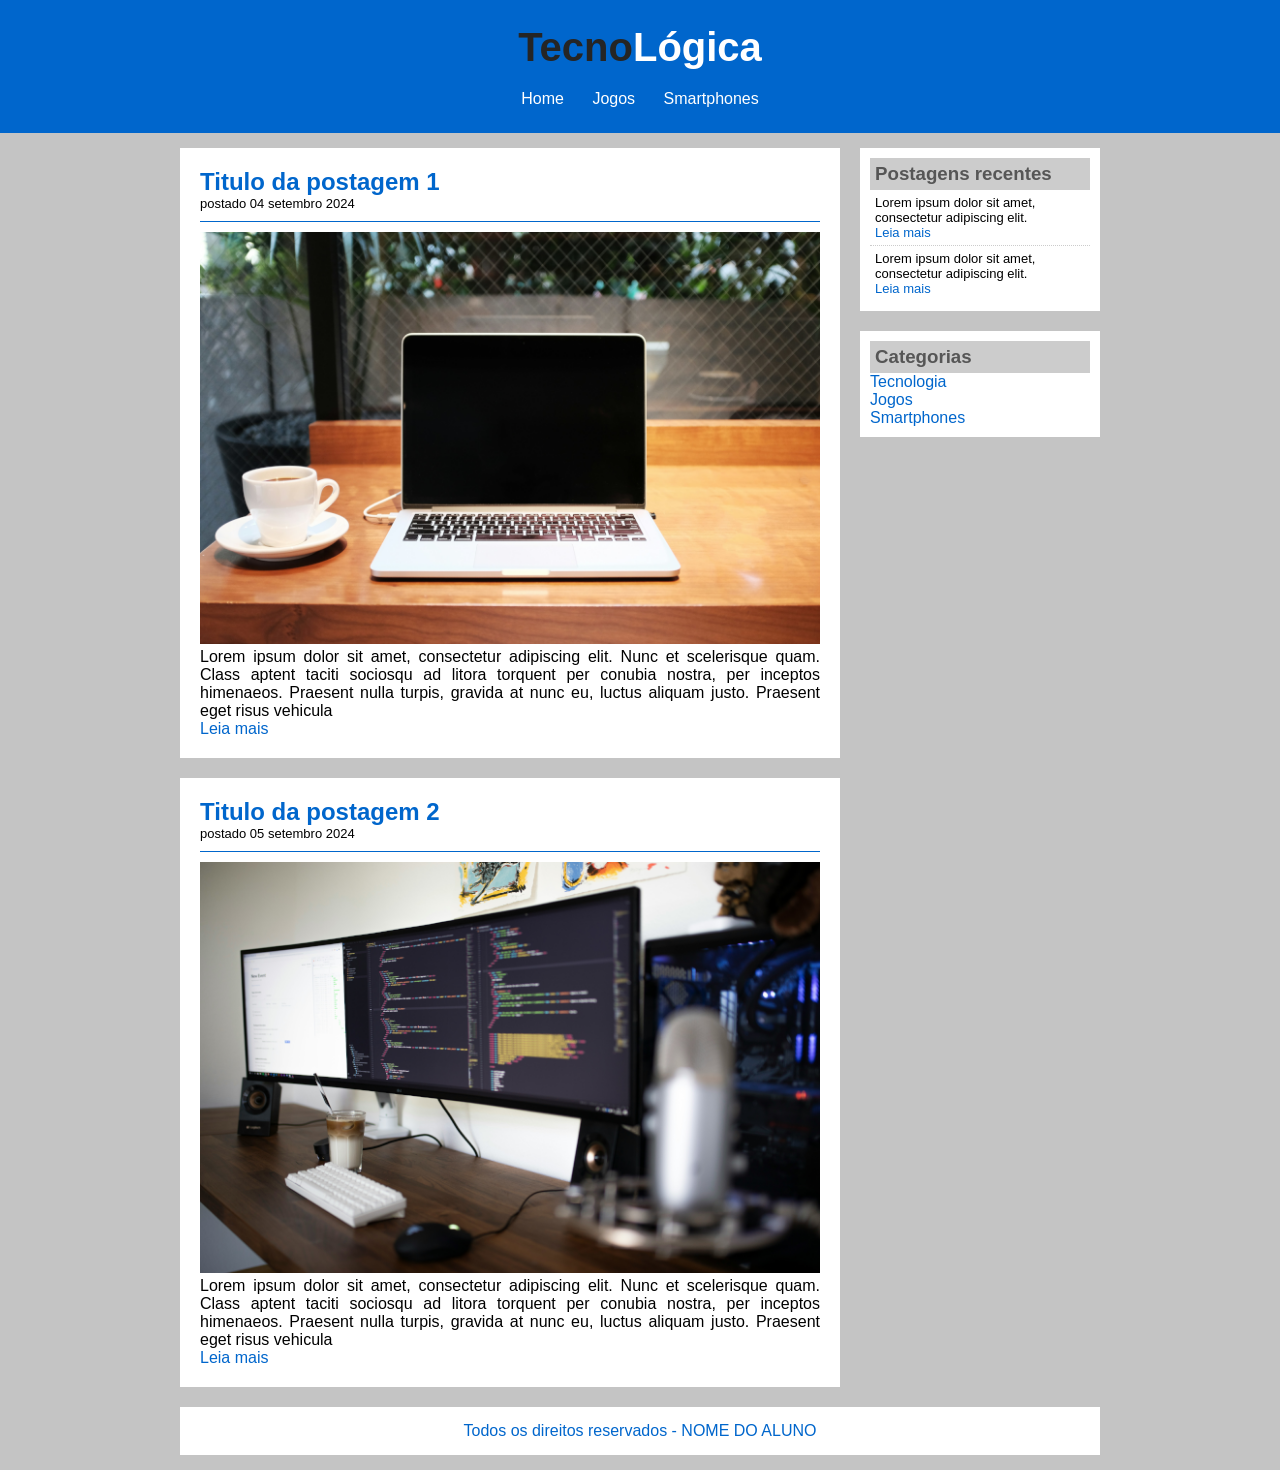
==== index.html @ 59f0775b "Primeiro upload do site" ====
<!DOCTYPE html>
<html lang="pt-br">

<head>
    <meta charset="UTF-8">
    <meta name="viewport" content="width=device-width, initial-scale=1.0">
    <title>TecnoLógica - Tudo sobre tecnologia</title>

    <link rel="stylesheet" href="css/style.css">
</head>

<body>

    <div id="header">

        <div id="logo">
            <h1>Tecno<span class="white">Lógica</span></h1>
        </div>
    
        <div id="menu">
            <a href="index.html">Home</a>
            <a href="jogos.html">Jogos</a>
            <a href="smartphones.html">Smartphones</a>
        </div>

    </div>

    <div id="content">

        <div id="posts">

            <!-- abertura postagem -->
            <div class="post">
                <h2>Titulo da postagem 1</h2>
                <span class="data-post">postado 04 setembro 2024</span>
                <img class="img-post" src="imagens/tecnologia01.png">
                <p>
                    Lorem ipsum dolor sit amet, consectetur adipiscing elit. Nunc et scelerisque quam. Class aptent taciti sociosqu ad litora torquent per conubia nostra, per inceptos himenaeos. Praesent nulla turpis, gravida at nunc eu, luctus aliquam justo. Praesent eget risus vehicula
                </p>
                <a href="">Leia mais</a>
            </div>
            <!--fechamento postagem -->

            <!-- abertura postagem -->
            <div class="post">
                <h2>Titulo da postagem 2</h2>
                <span class="data-post">postado 05 setembro 2024</span>
                <img class="img-post" src="imagens/tecnologia02.png">
                <p>
                    Lorem ipsum dolor sit amet, consectetur adipiscing elit. Nunc et scelerisque quam. Class aptent taciti sociosqu ad litora torquent per conubia nostra, per inceptos himenaeos. Praesent nulla turpis, gravida at nunc eu, luctus aliquam justo. Praesent eget risus vehicula
                </p>
                <a href="">Leia mais</a>
            </div>
            <!--fechamento postagem -->

        </div>
    
        <div id="right-side">

            <div class="content-right">
                <h3>Postagens recentes</h3>

                <div class="post-right">
                    <p>Lorem ipsum dolor sit amet, consectetur adipiscing elit.</p>
                    <a href="">Leia mais</a>
                </div>

                <div class="post-right" style="border-bottom: none;">
                    <p>Lorem ipsum dolor sit amet, consectetur adipiscing elit.</p>
                    <a href="">Leia mais</a>
                </div>

            </div>

            <div class="content-right">
                <h3>Categorias</h3>

                <a href="">Tecnologia</a><br>
                <a href="">Jogos</a><br>
                <a href="">Smartphones</a><br>
                
            </div>

        </div>

        <div id="footer">
            Todos os direitos reservados - NOME DO ALUNO
        </div>

    </div>
</body>

</html>
---- css/style.css ----
/*
******LIMPAR FORMATAÇÕES******
*/
*{
    margin: 0;
    padding: 0;
}

/*
******FORMATAÇÕES GENÉRICAS******
*/
body{ /*vai aplicar fomratação em todo corpo do html*/
    font-size: 16px;
    font-family: 'Trebuchet MS', 'Lucida Sans Unicode', 'Lucida Grande', 'Lucida Sans', Arial, sans-serif;
    background-color: #C4C4C4;
}

h1{ /*vai aplicar formatação nos títulos h1*/
    color: #252525;
    font-size: 40px;
}
h2{ /*vai aplicar formatação nos títulos h2*/
    color: #0066CC;
}
h3{ /*vai aplicar formatação nos títulos h3*/
    color: #565656;
    background: #CCCCCC;
    padding: 5px
}

/*
******HEADER:******
*/
#header{
    background-color: #0066CC;
    padding: 15px;
    text-align: center;
}

#logo,#menu{
    padding: 10px;
}

#header a:link, #header a:visited{
    color: #FFFFFF;
    padding: 8px 12px;
}

#header a:hover{
    color: #0066CC;
    background-color: #FFFFFF;
    text-decoration:none;
}

.white{
    color: #FFFFFF;
}

/*
******CONTENT******
*/
#content{
    width: 920px;/*largura*/
    margin:0 auto;  /*para centralizar o conteudo usamos a propriedade margim: superior e inferior=0 e direita e esquerda=distribuida de forma automática*/
    padding: 15px; /*margem interna de 15px em todos os lados*/
}

#posts{
    width: 660px; /*largura*/
    float: left; /*flutuar para esquerda */
}

.post{
    padding: 20px;
    margin-bottom: 20px; /*margem inferior*/
    background: #FFFFFF;
    text-align: justify;/*alinhamento do texto justificado*/
}

.data-post{
    font-size: 13px; /*tamanho da fonte*/
    border-bottom: 1px solid #0066CC; /*borda inferior 1px sólida e azul*/
    padding-bottom: 10px; /*padding inferior*/
    margin-bottom: 10px; /*margem inferior*/
    display: block; /*mostrar em bloco.Necessário para mudar o comportamento de uma tag em bloco*/
}

.img-post{
    width: 620px;/*usamos apenas width (largura) pois se usar height(altura) também, corremos risco de distorcer a imagem*/

}

/*
******RIGHT SIDE******
*/
#right-side{
    width: 240px; /*tamanho (ver observação)*/
    float: right; /*flutuar à direita*/
}

.content-right{
    background: #FFFFFF;
    padding: 10px;
    margin-bottom: 20px;
}

.post-right{
    font-size: 13px; /*fonte menor pois é parte de menos destaque do site*/
    padding: 5px; /* 5px em todos os lados*/
    border-bottom: 1px dotted #CCCCCC; /*pontilhado bem pequeno em tom de cinza*/
}
/*
******FORMATAÇÃO DE LINKS******
*/
a{
    text-decoration: none;/*retira toda decoração de texto*/
}

a:link, a:visited{
    color: #0066CC; /*todos os link e visitados em azul*/
}
a:hover{
    text-decoration: underline; /*ao passar o cursor em cima fica sublinhado*/
 }

 #footer{
    clear: both; /*limpando o comportamento de flutuação à direita*/
    text-align: center; /*alinhado ao centro*/
    padding: 15px;
    background: #FFFFFF; /*fundo branco*/
    color: #0066CC; /*cor da letra azul*/
 }
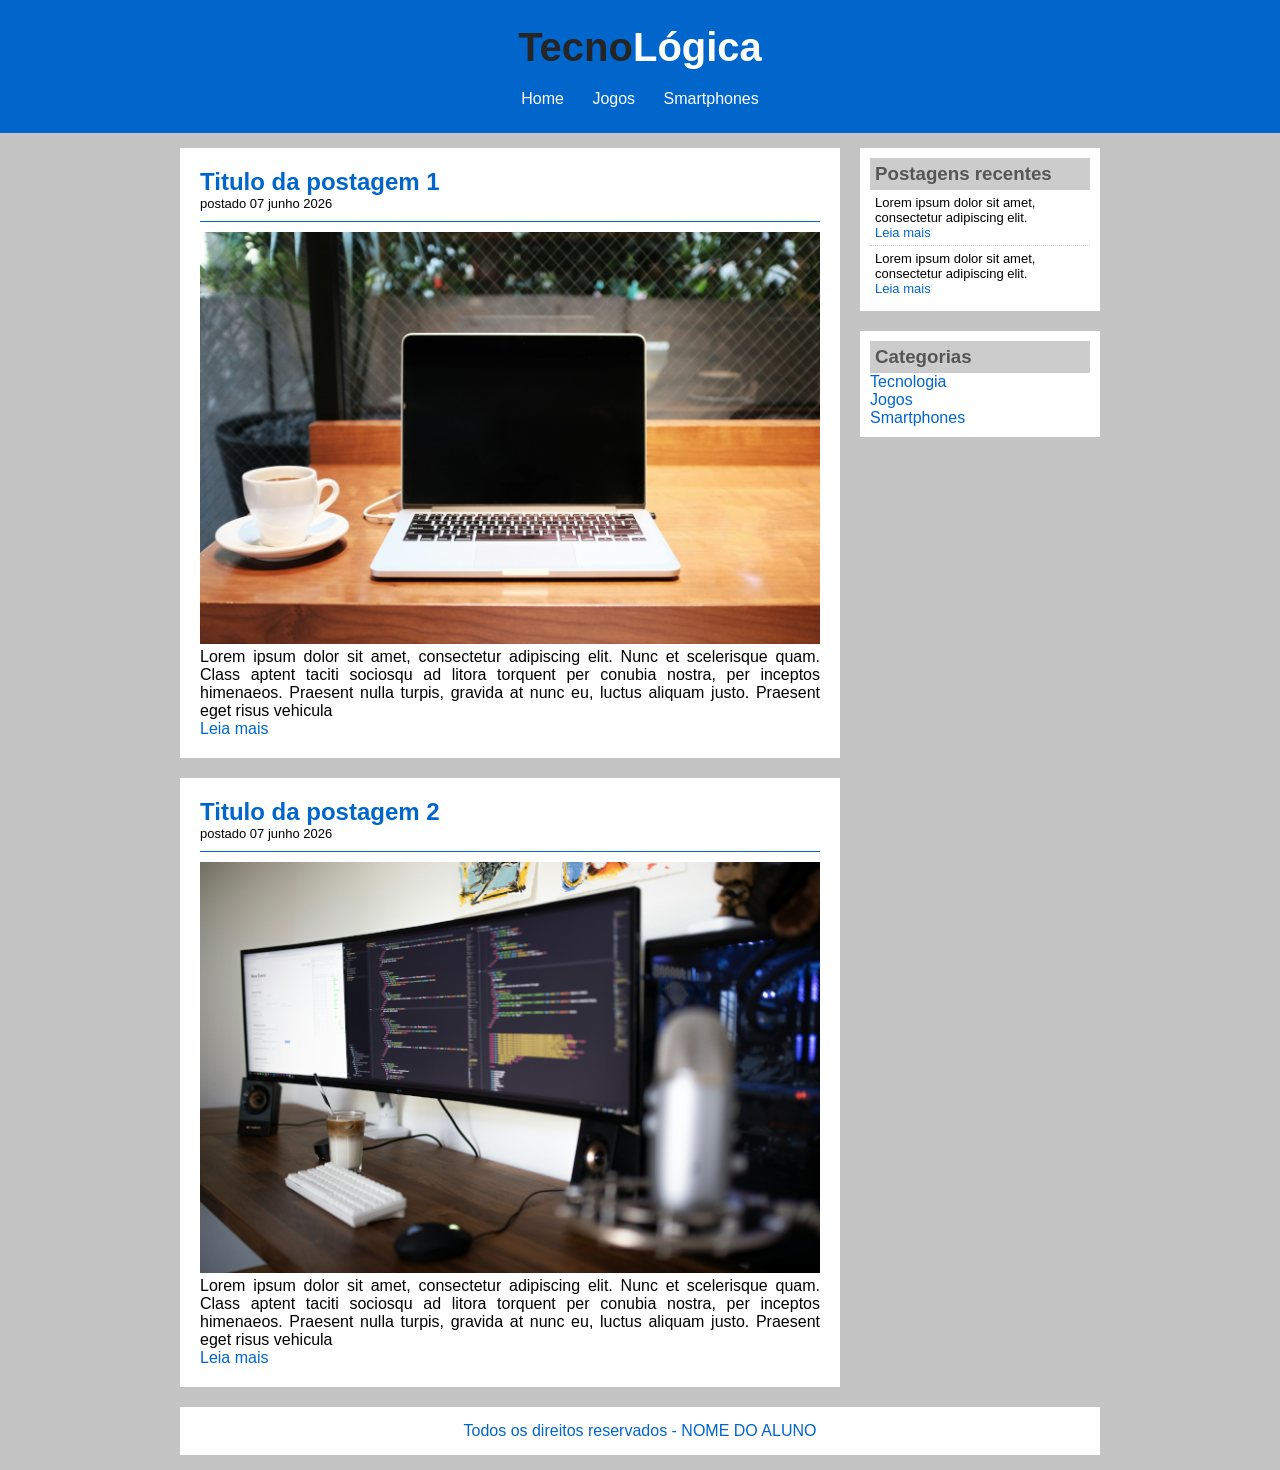
==== commit 067488de: "atualização index" ====
--- a/index.html
+++ b/index.html
@@ -32,7 +32,7 @@
             <!-- abertura postagem -->
             <div class="post">
                 <h2>Titulo da postagem 1</h2>
-                <span class="data-post">postado 04 setembro 2024</span>
+                <span class="data-post">postado 07 junho 2026</span>
                 <img class="img-post" src="imagens/tecnologia01.png">
                 <p>
                     Lorem ipsum dolor sit amet, consectetur adipiscing elit. Nunc et scelerisque quam. Class aptent taciti sociosqu ad litora torquent per conubia nostra, per inceptos himenaeos. Praesent nulla turpis, gravida at nunc eu, luctus aliquam justo. Praesent eget risus vehicula
@@ -44,7 +44,7 @@
             <!-- abertura postagem -->
             <div class="post">
                 <h2>Titulo da postagem 2</h2>
-                <span class="data-post">postado 05 setembro 2024</span>
+                <span class="data-post">postado 07 junho 2026</span>
                 <img class="img-post" src="imagens/tecnologia02.png">
                 <p>
                     Lorem ipsum dolor sit amet, consectetur adipiscing elit. Nunc et scelerisque quam. Class aptent taciti sociosqu ad litora torquent per conubia nostra, per inceptos himenaeos. Praesent nulla turpis, gravida at nunc eu, luctus aliquam justo. Praesent eget risus vehicula
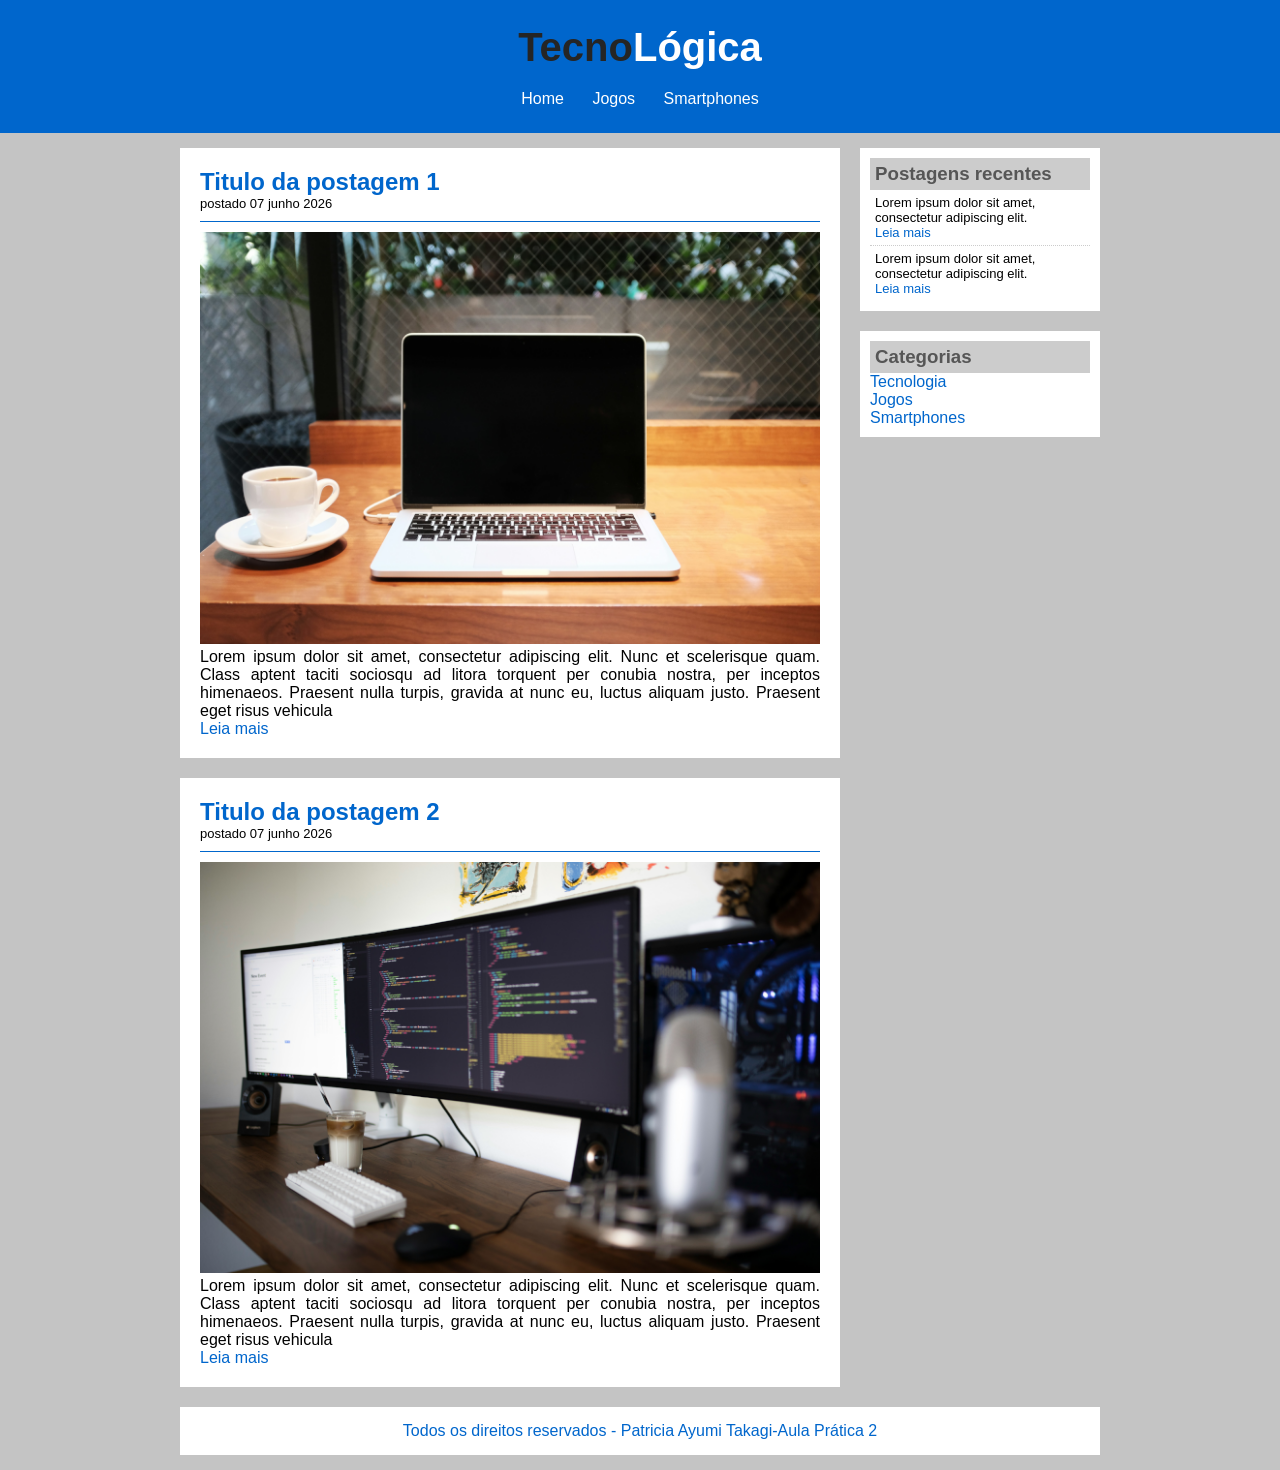
==== commit 1bd8dfad: "atualização 14jun26" ====
--- a/index.html
+++ b/index.html
@@ -84,7 +84,7 @@
         </div>
 
         <div id="footer">
-            Todos os direitos reservados - NOME DO ALUNO
+            Todos os direitos reservados - Patricia Ayumi Takagi-Aula Prática 2
         </div>
 
     </div>
